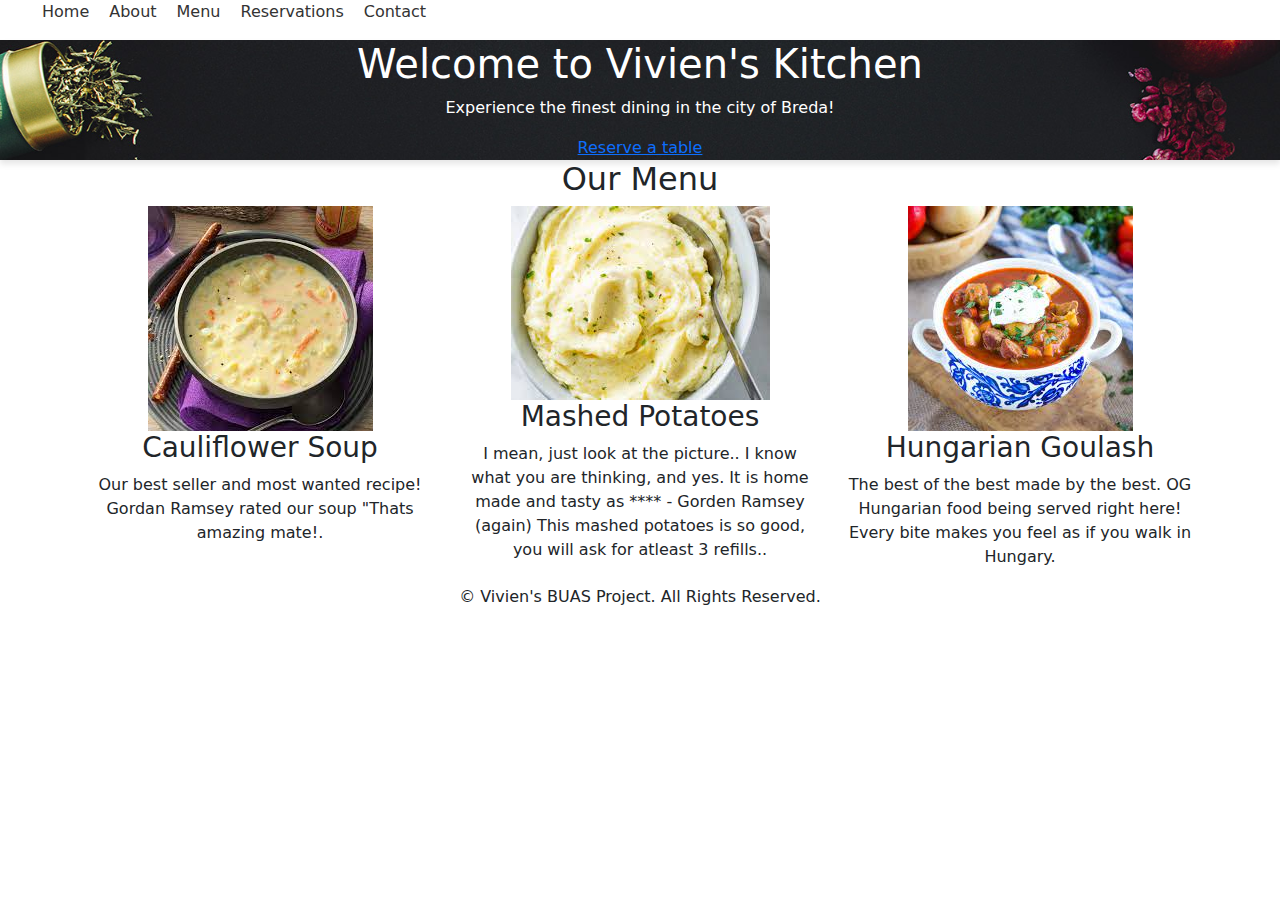
==== BUAS/index.html @ 9f43cc2a "Add files via upload" ====
<!DOCTYPE html>
<html lang="en">

<head>
  <meta charset="UTF-8">
  <meta name="viewport" content="width=device-width, initial-scale=1.0">
  <title>Restaurant Website</title>
  <link rel="stylesheet" href="style.css">
  <link rel="stylesheet" href="reset.css">
  <link rel="stylesheet" href="bootstrap/css/bootstrap.min.css">
  <link href="https://fonts.googleapis.com/css2?family=Roboto&display=swap" rel="stylesheet">
</head>

<body>
  <nav>
    <ul>
      <li><a href="index.html">Home</a></li>
      <li><a href="180516.html">About</a></li>
      <li><a href="#">Menu</a></li>
      <li><a href="#">Reservations</a></li>
      <li><a href="#">Contact</a></li>
    </ul>
  </nav>

  <header class="header-image">
    <div class="jumbotron">
      <h1>Welcome to Vivien's Kitchen</h1>
      <p>Experience the finest dining in the city of Breda!</p>
      <a href="#">Reserve a table</a>
    </div>
  </header>

  <main>
    <div class="container">
      <h2>Our Menu</h2>
      <div class="row">
        <div class="col-md-4">
          <img src="images/dish1.jpeg" alt="Menu item">
          <h3>Cauliflower Soup</h3>
          <p>Our best seller and most wanted recipe! Gordan Ramsey rated our soup "Thats amazing mate!.</p>
        </div>
        <div class="col-md-4">
          <img src="images/dish2.jpeg" alt="Menu item">
          <h3>Mashed Potatoes</h3>
          <p>I mean, just look at the picture.. I know what you are thinking, and yes. It is home made and tasty as **** - Gorden Ramsey (again) This mashed potatoes is so good, you will ask for atleast 3 refills..</p>
        </div>
        <div class="col-md-4">
          <img src="images/dish3.jpeg" alt="Menu item">
          <h3>Hungarian Goulash</h3>
          <p>The best of the best made by the best. OG Hungarian food being served right here! Every bite makes you feel as if you walk in Hungary.</p>
        </div>
      </div>
    </div>
  </main>

  <footer>
    <p>&copy; Vivien's BUAS Project. All Rights Reserved.</p>
  </footer>
</body>

</html>
---- BUAS/style.css ----
/* CSS reset */
body {
    margin: 0;
    padding: 0;
    font-family: 'Montserrat', sans-serif;
    background-color: #d3d3d3; 
  }
  
  /* Global styles */
  header {
    background-color: #fff;
    box-shadow: 0 4px 6px rgba(0, 0, 0, 0.1);
    padding: 20px;
  }
  
  nav {
    display: flex;
    justify-content: space-between;
    align-items: center;
  }
  
  nav ul {
    display: flex;
    list-style: none;
  }
  
  nav li {
    margin: 0 10px;
  }
  
  nav a {
    color: #333;
    text-decoration: none;
  }
  
  .hero {
    background-image: url('../images/hero.jpg');
    background-size: cover;
    background-position: center;
    text-align: center;
    color: #fff;
    padding: 100px;
  }
  
  .hero h1 {
    font-size: 3rem;
    margin: 0;
    margin-bottom: 20px;
  }
  
  .hero p {
    font-size: 1.5rem;
    margin: 0;
    margin-bottom: 40px;
  }
  
  .btn {
    display: inline-block;
    background-color: #333;
    color: #fff;
    padding: 10px 20px;
    border-radius: 3px;
    text-decoration: none;
  }
  
  .btn:hover {
    background-color: #444;
  }
  
  /* Menu section */
  #menu {
    background-color: #f9f9f9;
    padding: 60px 0;
  }
  
  #menu h2 {
    text-align: center;
    font-size: 2rem;
    margin: 0;
    margin-bottom: 40px;
  }
  
  #menu p {
    text-align: center;
    max-width: 700px;
    margin: 0 auto;
    margin-bottom: 60px;
  }
  
  #menu .container {
    border: 1px solid #ddd;
    padding: 20px;
  }
  
  #menu ul {
    list-style: none;
    display: flex;
    justify-content: space-between;
    flex-wrap: wrap;
    margin: 0;
    padding: 0;
  }
  
  #menu li {
    width: 30%;
    margin-bottom: 40px;
  }
  
  #menu img {
    max-width: 100%;
  }
  
  #menu h3 {
    font-size: 1.5rem;
    margin: 0;
    margin-bottom: 10px;
  }
  
  #menu p {
    margin: 0;
    margin-bottom: 20px;
  }
  
  #menu .price {
    font-size: 1.2rem;
    color: #333;
  }
  
  /* About section */
  #about {
    padding: 60px 0;
  }
  
  #about h2 {
    text-align: center;
    font-size: 2rem;
    margin: 0;
    margin-bottom: 40px;
  }
  
  #about p {
    text-align: center;
    max-width: 700px;
    margin: 0 auto;
    margin-bottom: 60px;
  }
  
  #about .container {
    border: 1px solid #ddd;
    padding: 20px;
  }
  
  * {
    text-align: center;
  }
  

  .header-image {
    background-image: url(images/header.jpeg);
    background-repeat: no-repeat;
    background-size: cover;
    background-position: center;
    color: white; 
  }
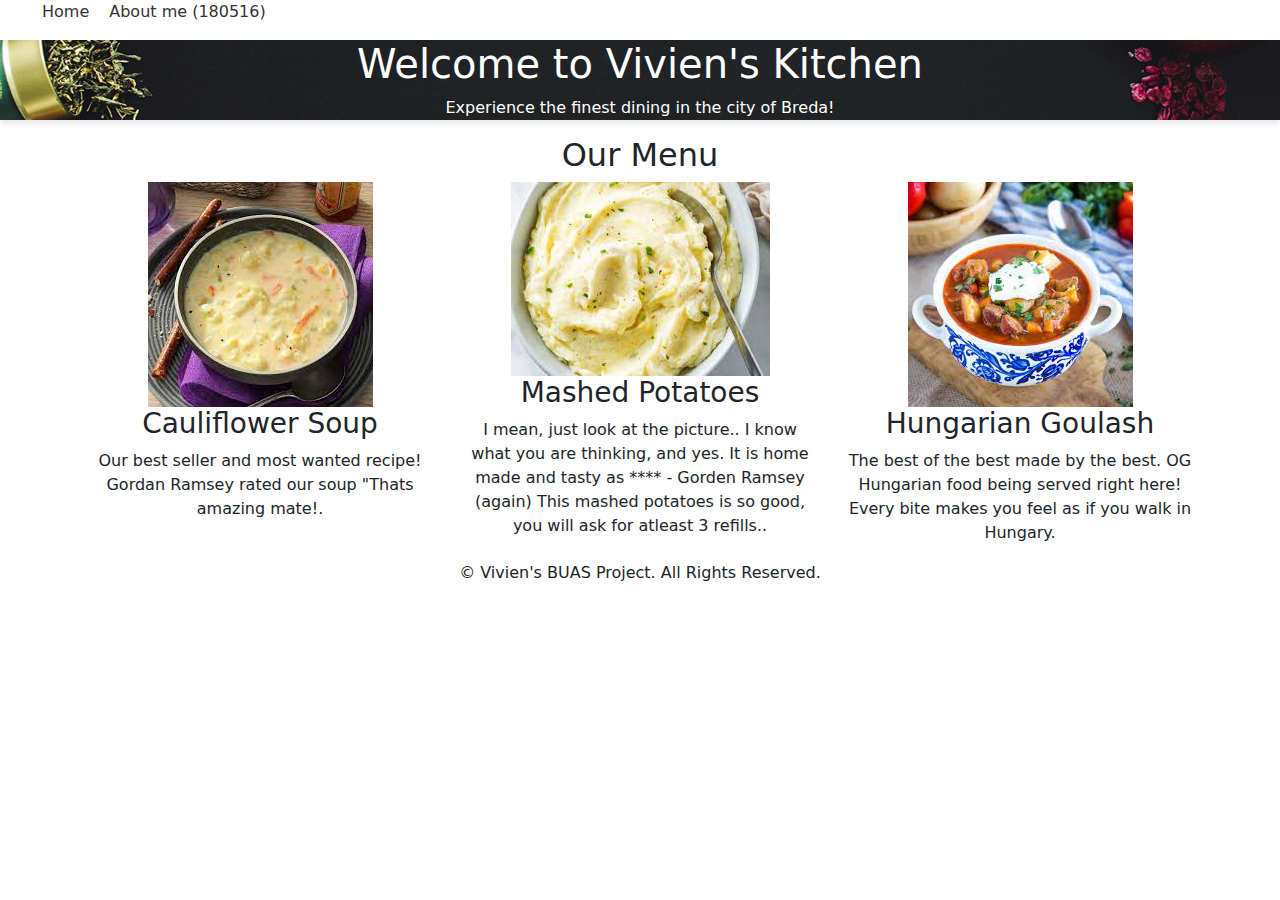
==== commit 306cd08e: "Update index.html" ====
--- a/BUAS/index.html
+++ b/BUAS/index.html
@@ -15,10 +15,7 @@
   <nav>
     <ul>
       <li><a href="index.html">Home</a></li>
-      <li><a href="180516.html">About</a></li>
-      <li><a href="#">Menu</a></li>
-      <li><a href="#">Reservations</a></li>
-      <li><a href="#">Contact</a></li>
+      <li><a href="180516.html">About me (180516)</a></li>
     </ul>
   </nav>
 
@@ -26,7 +23,6 @@
     <div class="jumbotron">
       <h1>Welcome to Vivien's Kitchen</h1>
       <p>Experience the finest dining in the city of Breda!</p>
-      <a href="#">Reserve a table</a>
     </div>
   </header>
 
